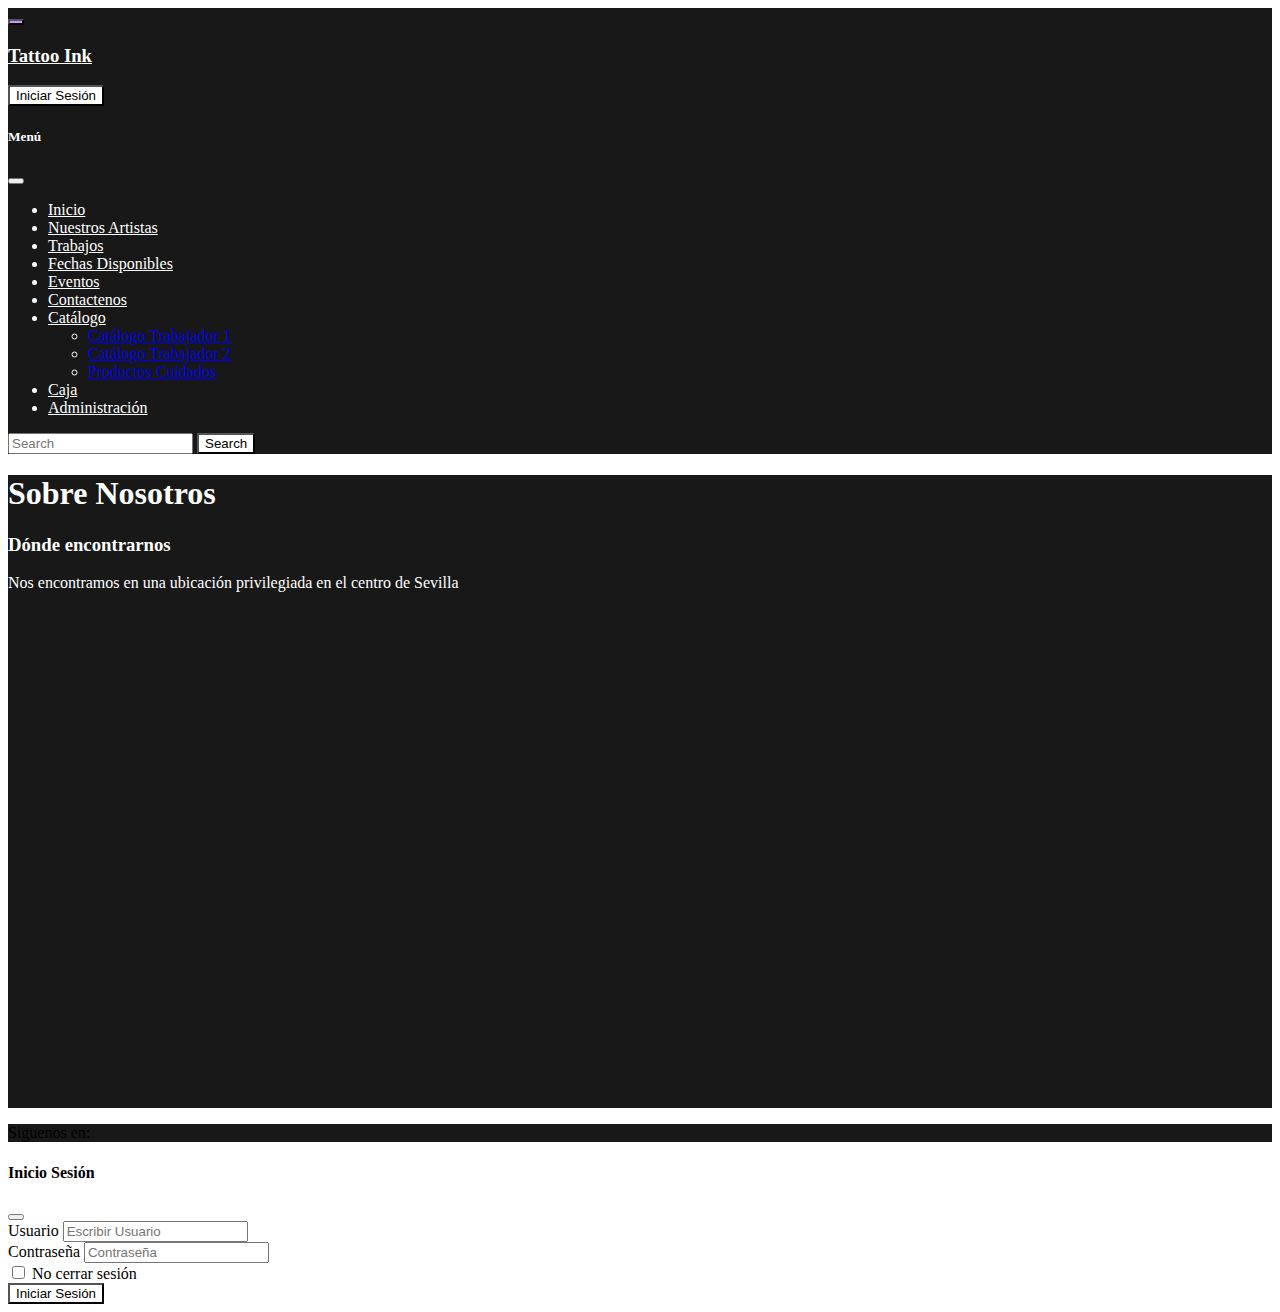
==== LDM/dondeEncontrarnos.html @ b5f9d080 "encontrarnos" ====
<!DOCTYPE html>
<html lang="en">
<head>
    <meta charset="UTF-8">
    <meta name="viewport" content="width=device-width, initial-scale=1.0">
    <title>Inicio</title>
    <link href="https://cdn.jsdelivr.net/npm/bootstrap@5.3.2/dist/css/bootstrap.min.css" rel="stylesheet" 
    integrity="sha384-T3c6CoIi6uLrA9TneNEoa7RxnatzjcDSCmG1MXxSR1GAsXEV/Dwwykc2MPK8M2HN" crossorigin="anonymous">
    <script src="https://cdn.jsdelivr.net/npm/bootstrap@5.3.2/dist/js/bootstrap.bundle.min.js" 
    integrity="sha384-C6RzsynM9kWDrMNeT87bh95OGNyZPhcTNXj1NW7RuBCsyN/o0jlpcV8Qyq46cDfL" crossorigin="anonymous"></script>
    <link rel="stylesheet" href="Estilos.css">
</head>
<body>
    <nav class="navbar  fixed-top">
        <div class="container-fluid">

          <button class="navbar-toggler" type="button" data-bs-toggle="offcanvas" data-bs-target="#offcanvasNavbar" aria-controls="offcanvasNavbar">
            <span class="navbar-toggler-icon"></span>
          </button>

          <a class="nav-item link-offset-2 link-underline link-underline-opacity-0 ms-5" href="Inicio.html">
            <h3>Tattoo Ink</h3>
          </a>
          
          <button type="button" class="btn btn-primary" data-bs-toggle="modal" data-bs-target="#myModal">
            Iniciar Sesión
          </button>

          <div class="offcanvas offcanvas-start" tabindex="-1" id="offcanvasNavbar" aria-labelledby="offcanvasNavbarLabel">
            
            <div class="offcanvas-header">
              <h5 class="offcanvas-title" id="offcanvasNavbarLabel">Menú</h5>
              <button type="button" class="btn-close text-reset" data-bs-dismiss="offcanvas" aria-label="Close"></button>
            </div>
            <div class="offcanvas-body">
              <ul class="navbar-nav justify-content-end flex-grow-1 pe-3">
                <li class="nav-item">
                  <a class="nav-link" aria-current="page" href="../Inicio/Inicio.html">Inicio</a>
                </li>
                <li class="nav-item">
                  <a class="nav-link" aria-current="page" href="../NuestrosArtistas/NuestrosArtistas.html">Nuestros Artistas</a>
                </li>
                <li class="nav-item">
                  <a class="nav-link" aria-current="page" href="../Trabajos/Trabajos.html">Trabajos</a>
                </li>
                <li class="nav-item">
                  <a class="nav-link" aria-current="page" href="#">Fechas Disponibles</a>
                </li>
                <li class="nav-item">
                  <a class="nav-link" aria-current="page" href="#">Eventos</a>
                </li>
                <li class="nav-item">
                  <a class="nav-link" aria-current="page" href="#">Contactenos</a>
                </li>
                <li class="nav-item dropdown">
                  <a class="nav-link dropdown-toggle" href="#" id="offcanvasNavbarDropdown" role="button" data-bs-toggle="dropdown">
                    Catálogo
                  </a>
                  <ul class="dropdown-menu" aria-labelledby="offcanvasNavbarDropdown">
                    <li><a class="dropdown-item" href="#">Catálogo Trabajador 1</a></li>
                    <li><a class="dropdown-item" href="#">Catálogo Trabajador 2</a></li>
                    <li><a class="dropdown-item" href="#">Productos Cuidados</a></li>
                  </ul>
                </li>
                <li th:if="user.isAdmin" class="nav-item">
                  <a class="nav-link" aria-current="page" href="#">Caja</a>
                </li>
                <li class="nav-item">
                  <a class="nav-link" aria-current="page" href="#">Administración</a>
                </li>
              </ul>
              <form class="d-flex">
                <input class="form-control me-2" type="search" placeholder="Search" aria-label="Search">
                <button class="btn btn-outline-success" type="submit">Search</button>
              </form>
            </div>
          </div>
           
        </div>
        
      </nav>
      
    <div class="row">
    

      <aside class="col-12 col-lg-2 p-4">
      </aside>

      <main class="col-12 col-lg-8 p-4 mt-5">

        <h1>Sobre Nosotros</h1>
          <div class="p-2">

            <div class="d-flex">
                <div class="col-9 col-lg-5">
                    <h3>Dónde encontrarnos</h3>
                    <p>Nos encontramos en una ubicación privilegiada en el centro de Sevilla</p>
                </div>
                <div id="map-container-google-1" class="z-depth-1-half map-container col-9 col-lg-3" style="height: 500px">
                    <iframe src="https://www.google.com/maps/embed?pb=!1m18!1m12!1m3!1d5332.166276854426!2d-6.011721659230795!3d37.37741390231307!2m3!1f0!2f0!3f0!3m2!1i1024!2i768!4f13.1!3m3!1m2!1s0xd126c6a6fd0990f%3A0x448eb556f306897f!2sSalesianos%20Triana!5e0!3m2!1ses-419!2ses!4v1709838212198!5m2!1ses-419!2ses" width="600" height="450" style="border:0;" allowfullscreen="" loading="lazy" referrerpolicy="no-referrer-when-downgrade"></iframe>
                </div>
            </div>
          </div>
      </main>

      <aside class="col-12 col-lg-2 p-4">
      </aside>
    </div>
    <footer class="row p-3 text-white text-center d-flex">
      <div class="text-white col-11 col-lg-7 p-3 "></div>
      <div class="col-9 col-lg-3">
        <p>Siguenos en:</p>
        
      </div>
      
    </footer>
    <!-- The Modal -->
    <div class="modal" id="myModal">
      <div class="modal-dialog">
        <div class="modal-content">
    
          <!-- Modal Header -->
          <div class="modal-header">
            <h4 class="modal-title">Inicio Sesión</h4>
            <button type="button" class="btn-close" data-bs-dismiss="modal"></button>
          </div>
    
          <!-- Modal body -->
          <div class="p-4">
            <form>
              <div class="form-group">
                <label for="exampleInputUser1">Usuario</label>
                <input type="user" class="form-control" id="exampleInputUser1" aria-describedby="userHelp" placeholder="Escribir Usuario">
              </div>
              <div class="form-group">
                <label for="exampleInputPassword1">Contraseña</label>
                <input type="password" class="form-control" id="exampleInputPassword1" placeholder="Contraseña">
              </div>
              <div class="form-group form-check">
                <input type="checkbox" class="form-check-input" id="exampleCheck1">
                <label class="form-check-label" for="exampleCheck1">No cerrar sesión</label>
              </div>
            </form>
          </div>
          <!-- Modal footer -->
          <div class="modal-footer">
            <button type="submit" class="btn btn-primary">Iniciar Sesión</button>
          </div>
</body>
</html>
---- LDM/Estilos.css ----
.navbar{
    background-color:rgb(24, 24, 24);
}
.navbar-toggler{
    background-color: rgb(201, 151, 247);
}
.nav-item {
    color:  white;   
}
.nav-link:visited{
    color: white;
}
.offcanvas{
    background-color:rgb(24, 24, 24);
    color: white;
}
.nav-link{
    color: white;
}
.nav-link:hover{
    color: blueviolet;
}
.row{
    background-color: rgb(24, 24, 24);
}
main{
    background-color:rgb(24, 24, 24);
    color: white;
}
aside{
    background-image: url(https://www.sun-music.es/wp-content/uploads/2021/02/proteger-tatuajes-mientras-te-bronceas.jpg);
}
.btn {
    color: black;
    background-color: white;
}
.btn:hover{
    background-color: rgb(201, 151, 247);
}
body{
    font-family: 'Times New Roman', Times, serif;
}
footer{
    background-color: rgb(24, 24, 24);
}
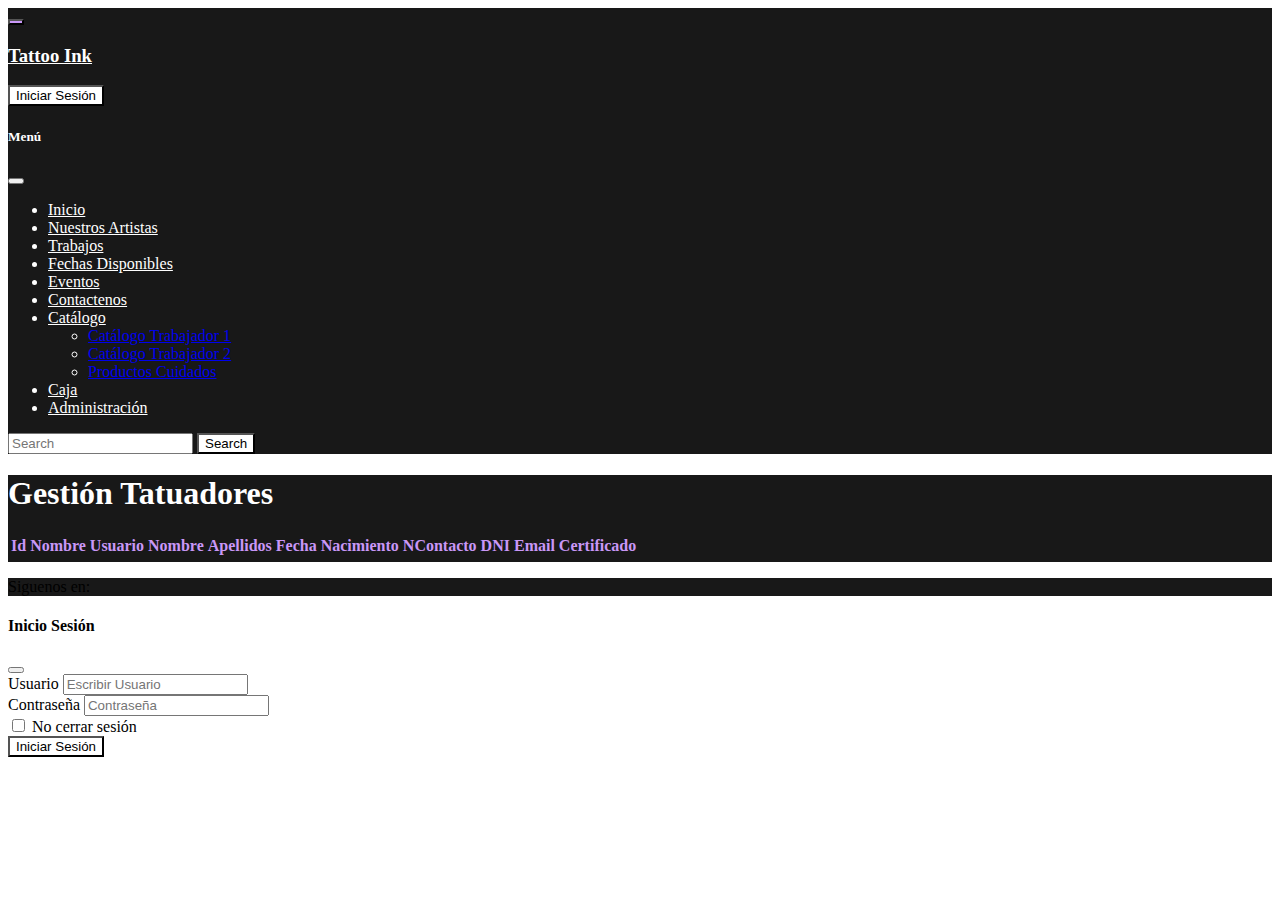
==== commit 4dc43d4e: "intento tabla css" ====
--- a/LDM/dondeEncontrarnos.html
+++ b/LDM/dondeEncontrarnos.html
@@ -88,19 +88,41 @@
 
       <main class="col-12 col-lg-8 p-4 mt-5">
 
-        <h1>Sobre Nosotros</h1>
-          <div class="p-2">
-
-            <div class="d-flex">
-                <div class="col-9 col-lg-5">
-                    <h3>Dónde encontrarnos</h3>
-                    <p>Nos encontramos en una ubicación privilegiada en el centro de Sevilla</p>
-                </div>
-                <div id="map-container-google-1" class="z-depth-1-half map-container col-9 col-lg-3" style="height: 500px">
-                    <iframe src="https://www.google.com/maps/embed?pb=!1m18!1m12!1m3!1d5332.166276854426!2d-6.011721659230795!3d37.37741390231307!2m3!1f0!2f0!3f0!3m2!1i1024!2i768!4f13.1!3m3!1m2!1s0xd126c6a6fd0990f%3A0x448eb556f306897f!2sSalesianos%20Triana!5e0!3m2!1ses-419!2ses!4v1709838212198!5m2!1ses-419!2ses" width="600" height="450" style="border:0;" allowfullscreen="" loading="lazy" referrerpolicy="no-referrer-when-downgrade"></iframe>
-                </div>
-            </div>
-          </div>
+        <h1 class="text-center">Gestión Tatuadores</h1>
+		
+		        <table class="table bg-dark">
+		          <thead>
+		            <tr>
+		              <th>Id</th>
+		              <th>Nombre Usuario</th>
+		              <th>Nombre</th>
+		              <th>Apellidos</th>
+		              <th>Fecha Nacimiento</th>
+		              <th>NContacto</th>
+		              <th>DNI</th>
+		              <th>Email</th>
+		              <th>Certificado</th>
+		            </tr>
+		          </thead>
+		          <tbody>
+		            <tr th:each="tatuador : ${tatuador}">
+		              <td th:text="${tatuador.id}"></td>
+		              <td th:text="${tatuador.nombreUsuario}"></td>
+		              <td th:text="${tatuador.nombre}"></td>
+		              <td th:text="${tatuador.apellidos}"></td>
+		              <td th:text="${tatuador.fechaNacimiento}"></td>
+		              <td th:text="${tatuador.nContacto}"></td>
+		              <td th:text="${tatuador.dni}"></td>
+		              <td th:text="${tatuador.email}"></td>
+		              <td th:text="${tatuador.certificadoHigienico}"></td>
+					  <td>
+						
+					  </td>
+		            </tr>
+		          </tbody>
+		        </table>
+				
+				<i class="bi bi-plus-square"href="#"></i>
       </main>
 
       <aside class="col-12 col-lg-2 p-4">
--- a/LDM/Estilos.css
+++ b/LDM/Estilos.css
@@ -40,6 +40,12 @@
 body{
     font-family: 'Times New Roman', Times, serif;
 }
+.table{
+	color:  rgb(201, 151, 247);	
+	border: 1px;
+	border-color:  rgb(201, 151, 247);
+	background-color: transparent;
+}   
 footer{
     background-color: rgb(24, 24, 24);
 }